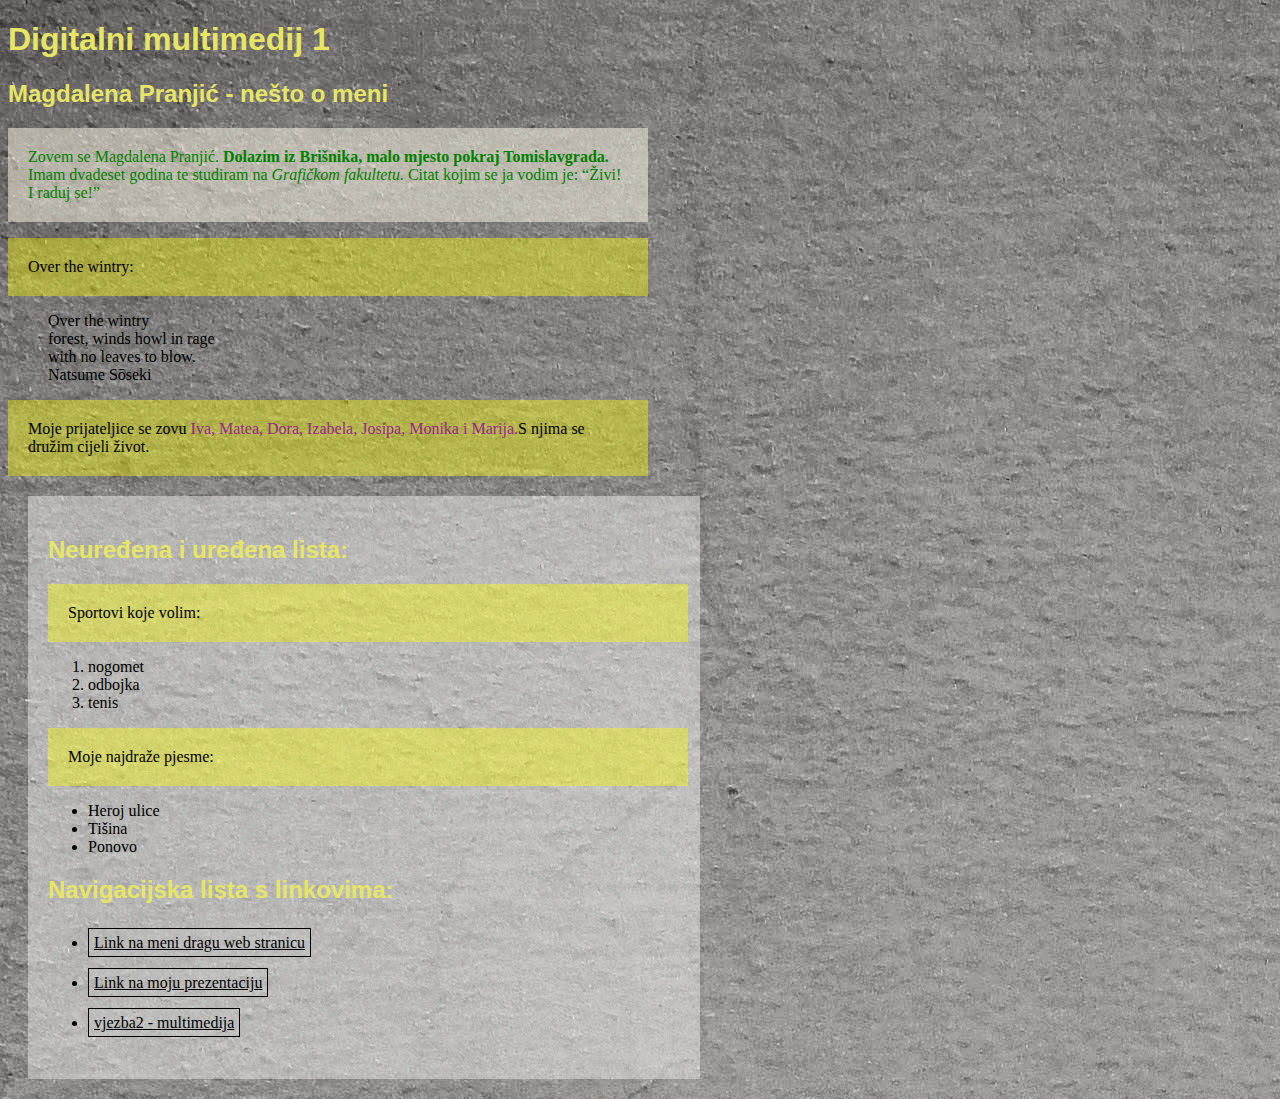
==== index.html @ 7dcf84a3 "Add files via upload" ====
<!DOCTYPE html>
<html>
<head>
<title>Magdalena Pranjić - moj html dokument</title>
	<link rel="stylesheet" href="stil.css"/>
</head>
<body class="pozadina">
<h1>Digitalni multimedij 1</h1>
<h2>Magdalena Pranjić - nešto o meni</h2>
<p class="paragraf_2">Zovem se Magdalena Pranjić.<b> Dolazim iz Brišnika, malo mjesto pokraj Tomislavgrada.</b> Imam dvadeset godina te studiram na <i>Grafičkom fakultetu.</i> Citat kojim se ja vodim je: <q>Živi! I raduj se!</q></p>
<p>Over the wintry:</p>
<blockquote>
	Over the wintry <br/>
	forest, winds howl in rage <br/>
	with no leaves to blow. <br/>
	Natsume Sōseki
</blockquote>
<p style="color: black;">Moje prijateljice se zovu <span>Iva, Matea, Dora, Izabela, Josipa, Monika i Marija.</span>S njima se družim cijeli život.</p>
<div class="novi_blok">
<h2>Neuređena i uređena lista:</h2>
<p>Sportovi koje volim:</p>
<ol>
	<li>nogomet</li>
	<li>odbojka</li>
	<li>tenis</li>
</ol>
<p>Moje najdraže pjesme:</p>
<ul>
	<li>Heroj ulice</li>
	<li>Tišina</li>
	<li>Ponovo</li>
</ul>
<h2>Navigacijska lista s linkovima:</h2>
<nav>
	<ul>
		<li><a href="https://www.friv.com/">Link na meni dragu web stranicu</a></li>
		<li><a href="Dokumenti/mojpdf.pdf">Link na moju prezentaciju</a></li>
		<li><a href="vjezba2.html">vjezba2 - multimedija</a></li>
	</ul>
</nav>
</div>
</body>
</html>
---- stil.css ----
@charset "utf-8";
/* CSS Document */
p {
	color: darkyellow;
	font-family: Constanita; "Lucida Bright", "DejaVu Serif", Georgia, "serif";
	font-size: 16px;
	line-height: 18px;
	width: 600px;
	background-color: rgba(255, 255, 0, 0.4);
	padding: 20px;
}

.paragraf_2 {color: green; background-color: rgba(255, 250, 230, 0.5)}
.novi_blok {
	background-color: rgba(255, 255, 255, 0.4);
	padding: 20px;
	margin: 20px;
	width: 50%;
}
h1, h2 {
	font-family: Gotham, "Helvetica Neue", Helvetica, Arial, "sans-serif";
	color: rgb(230,230,100);
}

span {color: rgb(150, 40, 140);}
.pozadina {
	background-image: url("Slike/pozadina.jpg");
}
.drugapozadina {
	background-color: gray;
}

a:link {
	color: black;
	background-color: rgba(200, 198, 198, 0.3);
	padding: 5px;
	line-height: 40px;
	border: 1px solid #000000;
}
a:hover {
	background-color: darkgreen;
}
img {
	height: 200px;
}
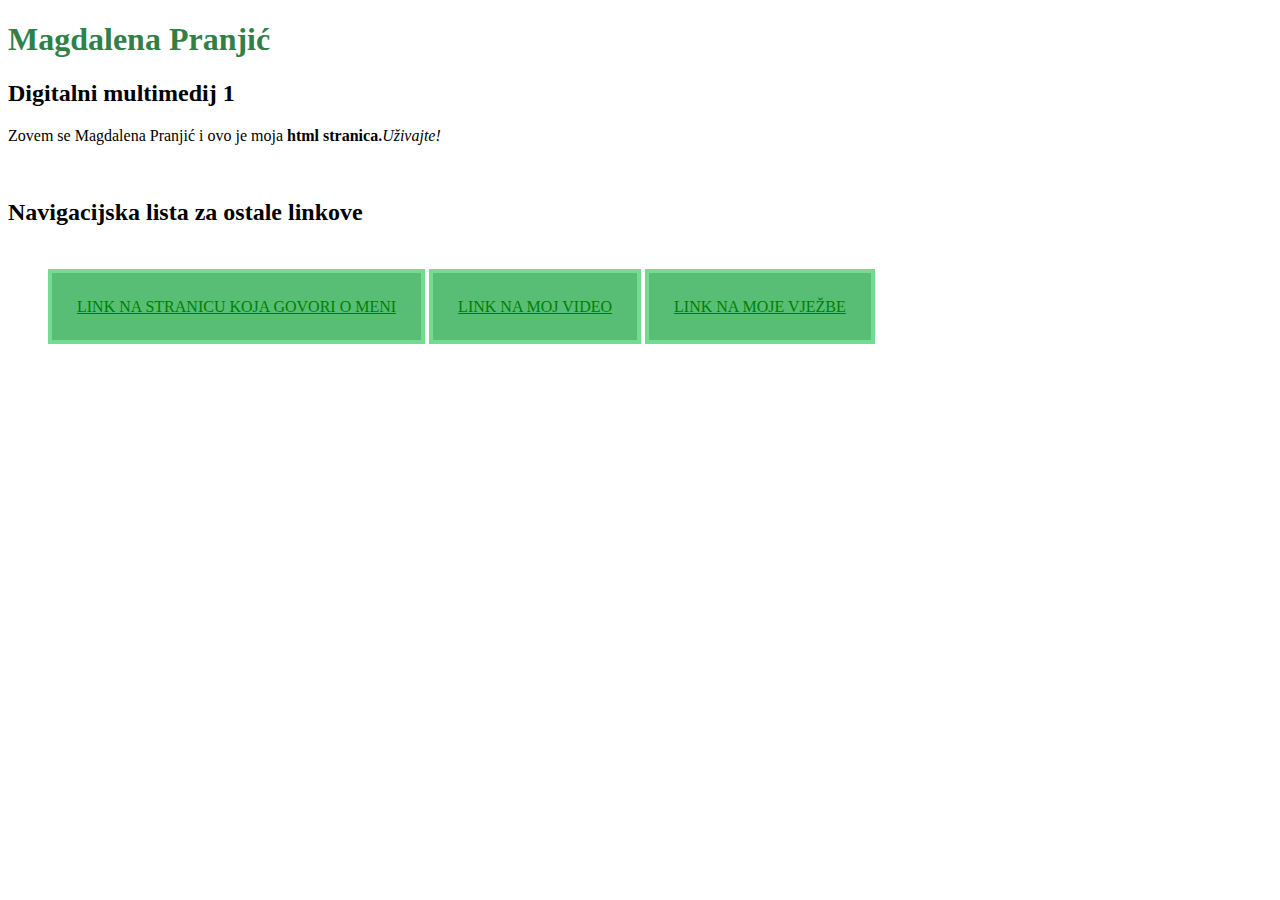
==== commit ce0c0b82: "Add files via upload" ====
--- a/index.html
+++ b/index.html
@@ -1,43 +1,41 @@
 <!DOCTYPE html>
 <html>
 <head>
-<title>Magdalena Pranjić - moj html dokument</title>
-	<link rel="stylesheet" href="stil.css"/>
-</head>
-<body class="pozadina">
-<h1>Digitalni multimedij 1</h1>
-<h2>Magdalena Pranjić - nešto o meni</h2>
-<p class="paragraf_2">Zovem se Magdalena Pranjić.<b> Dolazim iz Brišnika, malo mjesto pokraj Tomislavgrada.</b> Imam dvadeset godina te studiram na <i>Grafičkom fakultetu.</i> Citat kojim se ja vodim je: <q>Živi! I raduj se!</q></p>
-<p>Over the wintry:</p>
-<blockquote>
-	Over the wintry <br/>
-	forest, winds howl in rage <br/>
-	with no leaves to blow. <br/>
-	Natsume Sōseki
-</blockquote>
-<p style="color: black;">Moje prijateljice se zovu <span>Iva, Matea, Dora, Izabela, Josipa, Monika i Marija.</span>S njima se družim cijeli život.</p>
-<div class="novi_blok">
-<h2>Neuređena i uređena lista:</h2>
-<p>Sportovi koje volim:</p>
-<ol>
-	<li>nogomet</li>
-	<li>odbojka</li>
-	<li>tenis</li>
-</ol>
-<p>Moje najdraže pjesme:</p>
-<ul>
-	<li>Heroj ulice</li>
-	<li>Tišina</li>
-	<li>Ponovo</li>
-</ul>
-<h2>Navigacijska lista s linkovima:</h2>
-<nav>
-	<ul>
-		<li><a href="https://www.friv.com/">Link na meni dragu web stranicu</a></li>
-		<li><a href="Dokumenti/mojpdf.pdf">Link na moju prezentaciju</a></li>
-		<li><a href="vjezba2.html">vjezba2 - multimedija</a></li>
-	</ul>
-</nav>
-</div>
-</body>
-</html>+	<style>
+		li {display: inline;
+			background-color: #58BE75;
+			padding: 25px;
+			border: 4px solid #77DA93}
+			
+		li a {text-transform: uppercase;
+			color: green;
+			text-family:'Chewy', cursive;
+			}
+
+		@import url('https://fonts.googleapis.com/css2?family=Chewy&display=swap');	
+	</style>
+	
+	
+	<title> Magdalena Pranjić</title>
+	<link rel="stylesheet" href=stil.css"/>
+	</head>
+		<body class="pozadina">
+		<div>
+			<h1 style="color: #318048;">Magdalena Pranjić</h1>
+		</div>
+		
+			<h2>Digitalni multimedij 1</h2>
+				<p class="paragraf_2">Zovem se Magdalena Pranjić i ovo je moja <b>html stranica.</b><i>Uživajte!</i></p>
+				
+		</br>
+			<h2>Navigacijska lista za ostale linkove</h2>
+			</br></br>
+			<nav>
+				<ul>
+					<li><a href="o_meni.html">Link na stranicu koja govori o meni</a></li>
+					<li><a href="video.html">Link na moj video</a></li>
+					<li><a href="vjezbe.html">Link na moje vježbe</a></li>
+				</ul>
+			</nav>
+		</body>
+	</html>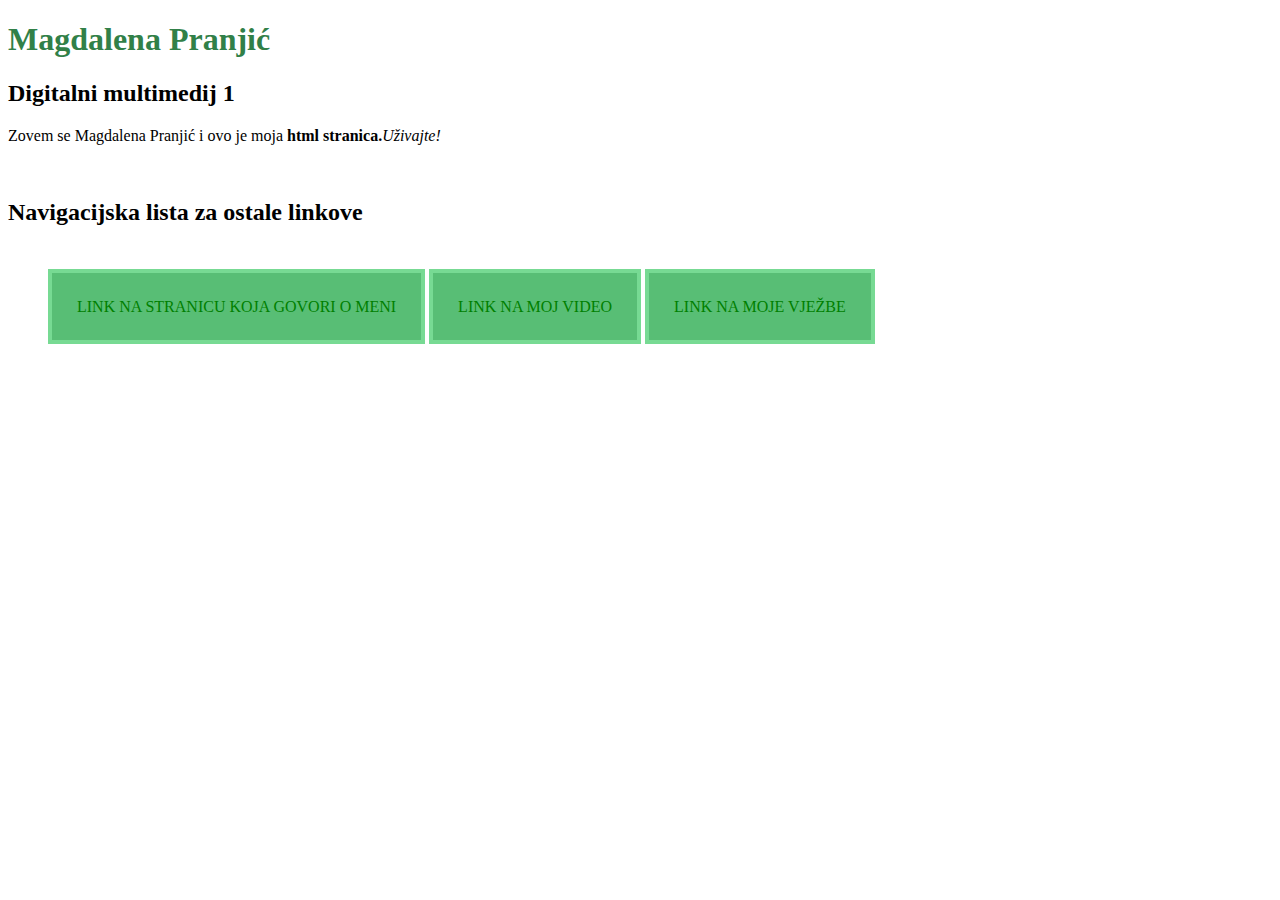
==== commit 0aa016d8: "Add files via upload" ====
--- a/index.html
+++ b/index.html
@@ -1,4 +1,4 @@
-<!DOCTYPE html>
+<!doctype html>
 <html>
 <head>
 	<style>
@@ -9,7 +9,8 @@
 			
 		li a {text-transform: uppercase;
 			color: green;
-			text-family:'Chewy', cursive;
+			text-decoration: none;
+			font-family: "Chewy", cursive;
 			}
 
 		@import url('https://fonts.googleapis.com/css2?family=Chewy&display=swap');	
@@ -19,9 +20,10 @@
 	<title> Magdalena Pranjić</title>
 	<link rel="stylesheet" href=stil.css"/>
 	</head>
-		<body class="pozadina">
+<body class="drugapozadina">
+		
 		<div>
-			<h1 style="color: #318048;">Magdalena Pranjić</h1>
+			<h1 style="color: #318048;"> Magdalena Pranjić </h1>
 		</div>
 		
 			<h2>Digitalni multimedij 1</h2>
@@ -37,5 +39,5 @@
 					<li><a href="vjezbe.html">Link na moje vježbe</a></li>
 				</ul>
 			</nav>
-		</body>
+</body>
 	</html>